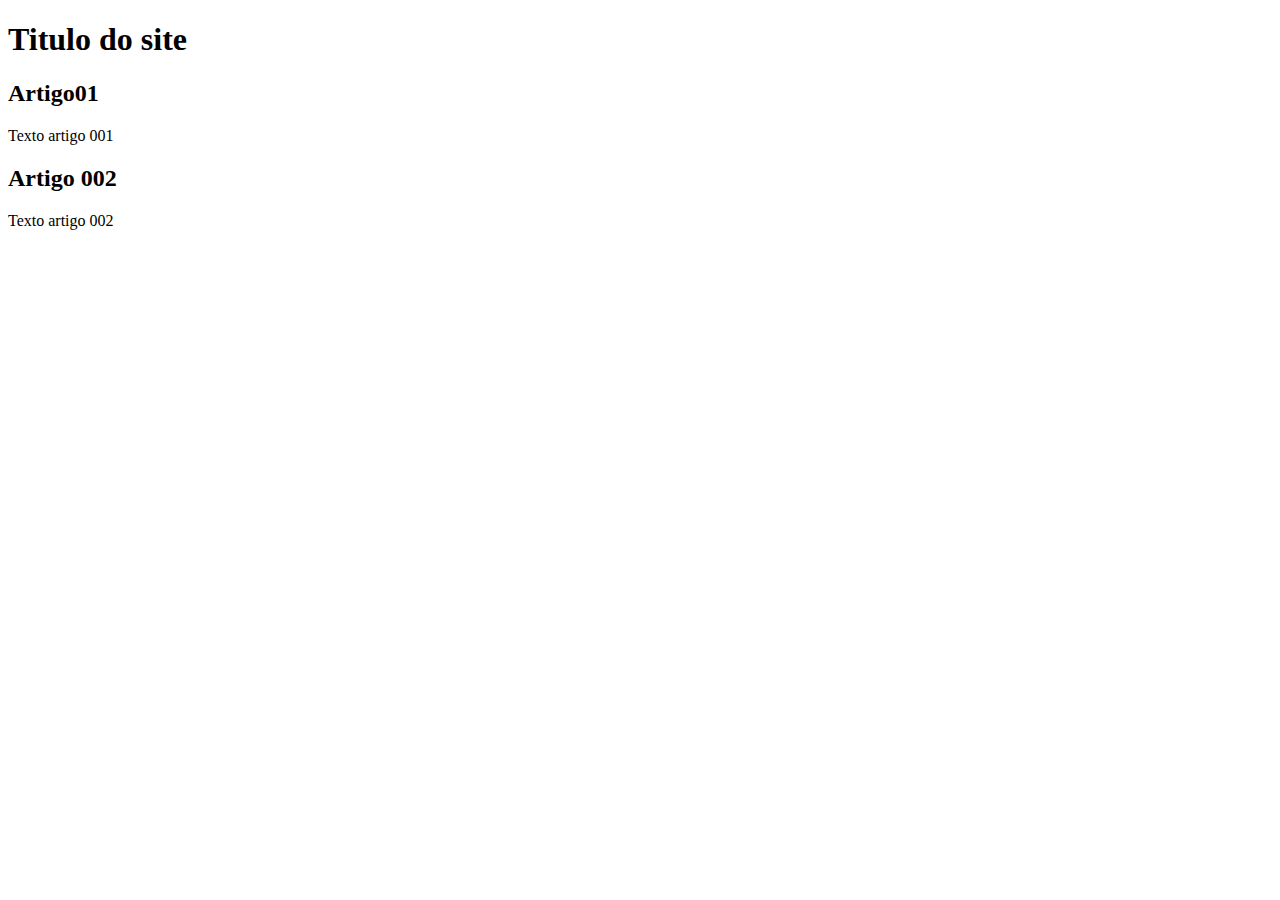
==== MeusProjetos/HTML_CSS_JS/site-teste/index.html @ 7736cbcf "add index" ====
<!DOCTYPE html>
<html lang="pt-br">
<head>
    <meta charset="UTF-8">
    <meta name="viewport" content="width=device-width, initial-scale=1.0">
    <title>Ttulo do site</title>
</head>
<body>
    <main>
        <header>
            <h1>Titulo do site</h1>
        </header>
        <article>
            <h2>Artigo01</h2>
            <p>Texto artigo 001 </p>
        </article>
        <article>
            <h2>Artigo 002</h2>
            <p>Texto artigo 002</p>

        </article>
    </main>
    
</body>
</html>
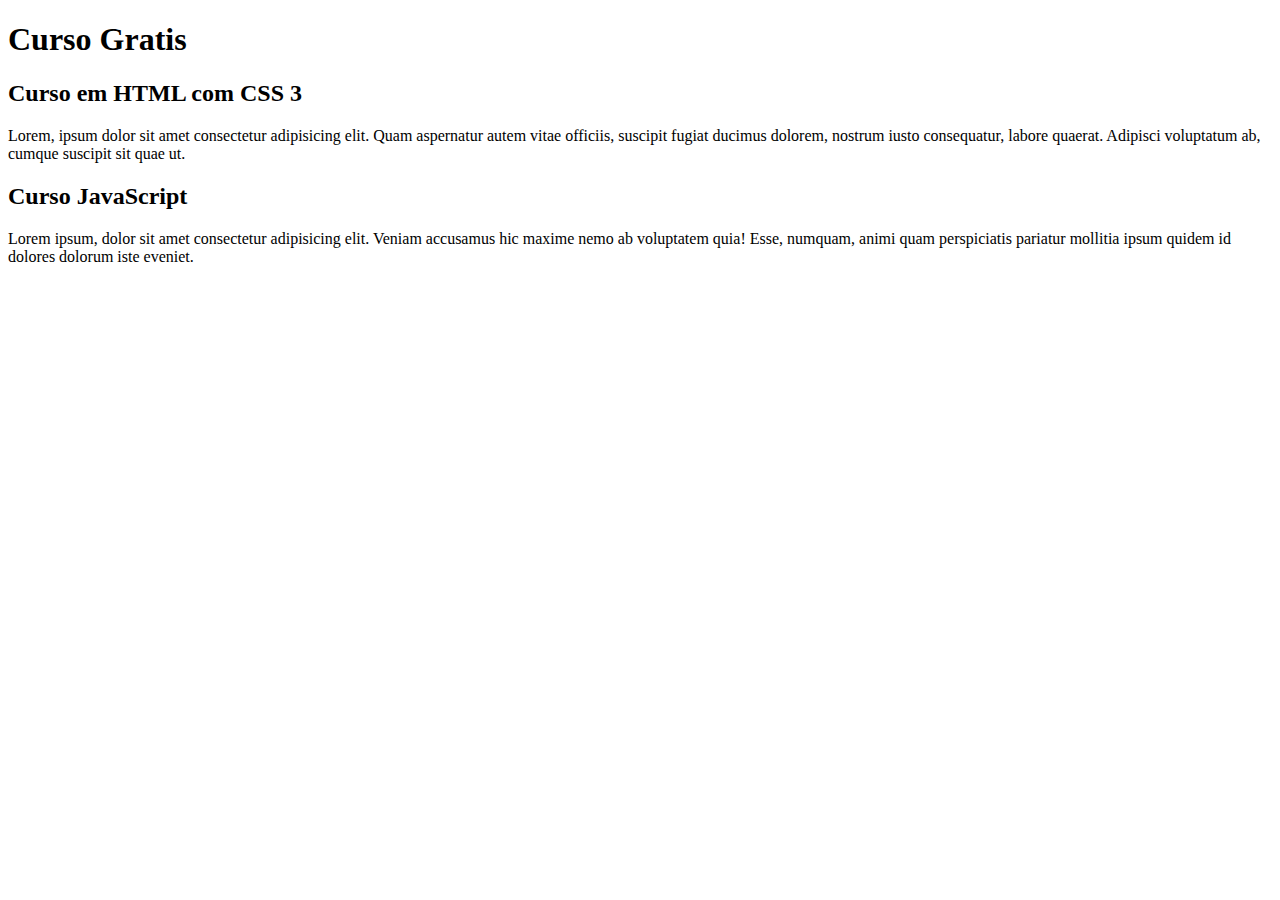
==== commit 50e72210: "primeiros conteudo" ====
--- a/MeusProjetos/HTML_CSS_JS/site-teste/index.html
+++ b/MeusProjetos/HTML_CSS_JS/site-teste/index.html
@@ -8,15 +8,15 @@
 <body>
     <main>
         <header>
-            <h1>Titulo do site</h1>
+            <h1>Curso Gratis</h1>
         </header>
         <article>
-            <h2>Artigo01</h2>
-            <p>Texto artigo 001 </p>
+            <h2>Curso em HTML com CSS 3</h2>
+            <p>Lorem, ipsum dolor sit amet consectetur adipisicing elit. Quam aspernatur autem vitae officiis, suscipit fugiat ducimus dolorem, nostrum iusto consequatur, labore quaerat. Adipisci voluptatum ab, cumque suscipit sit quae ut. </p>
         </article>
         <article>
-            <h2>Artigo 002</h2>
-            <p>Texto artigo 002</p>
+            <h2>Curso JavaScript</h2>
+            <p>Lorem ipsum, dolor sit amet consectetur adipisicing elit. Veniam accusamus hic maxime nemo ab voluptatem quia! Esse, numquam, animi quam perspiciatis pariatur mollitia ipsum quidem id dolores dolorum iste eveniet.</p>
 
         </article>
     </main>
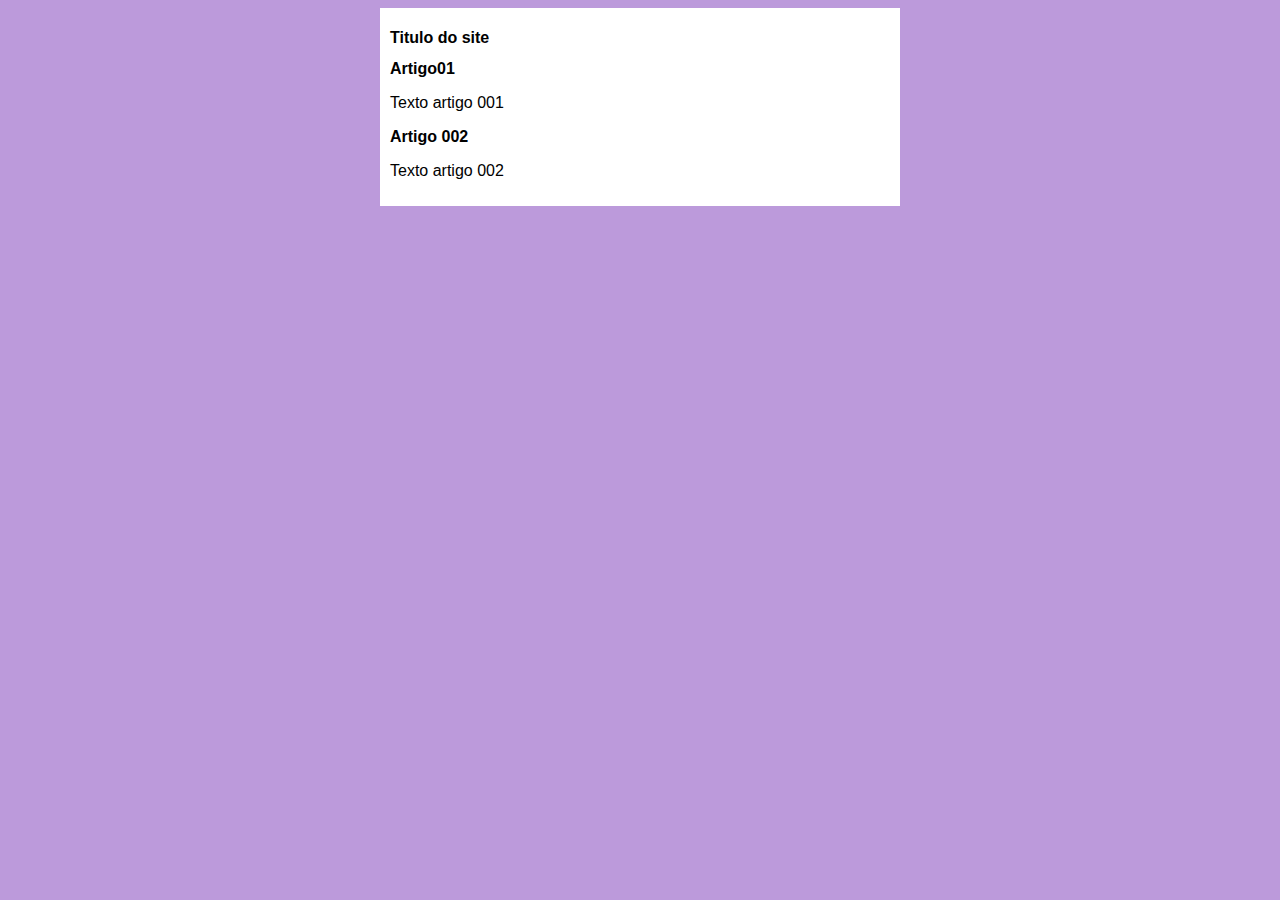
==== commit 9ba7ebce: "design iniciado" ====
--- a/MeusProjetos/HTML_CSS_JS/site-teste/index.html
+++ b/MeusProjetos/HTML_CSS_JS/site-teste/index.html
@@ -4,19 +4,20 @@
     <meta charset="UTF-8">
     <meta name="viewport" content="width=device-width, initial-scale=1.0">
     <title>Ttulo do site</title>
+    <link rel="stylesheet" href="estilos/style.css">
 </head>
 <body>
     <main>
         <header>
-            <h1>Curso Gratis</h1>
+            <h1>Titulo do site</h1>
         </header>
         <article>
-            <h2>Curso em HTML com CSS 3</h2>
-            <p>Lorem, ipsum dolor sit amet consectetur adipisicing elit. Quam aspernatur autem vitae officiis, suscipit fugiat ducimus dolorem, nostrum iusto consequatur, labore quaerat. Adipisci voluptatum ab, cumque suscipit sit quae ut. </p>
+            <h2>Artigo01</h2>
+            <p>Texto artigo 001 </p>
         </article>
         <article>
-            <h2>Curso JavaScript</h2>
-            <p>Lorem ipsum, dolor sit amet consectetur adipisicing elit. Veniam accusamus hic maxime nemo ab voluptatem quia! Esse, numquam, animi quam perspiciatis pariatur mollitia ipsum quidem id dolores dolorum iste eveniet.</p>
+            <h2>Artigo 002</h2>
+            <p>Texto artigo 002</p>
 
         </article>
     </main>
--- a/MeusProjetos/HTML_CSS_JS/site-teste/estilos/style.css
+++ b/MeusProjetos/HTML_CSS_JS/site-teste/estilos/style.css
@@ -0,0 +1,17 @@
+* {
+    font-family: Arial, Helvetica, sans-serif;
+    font-size: 16px;
+
+}
+
+body{
+    background-color: rgb(188, 154, 219);
+}
+
+main{
+    background-color: white;
+    width: 500px;
+    margin: auto;
+    padding: 10px;
+    box-shadow: 3px 3px 5px rgba(0, 0, 0, alpha 0.4);
+}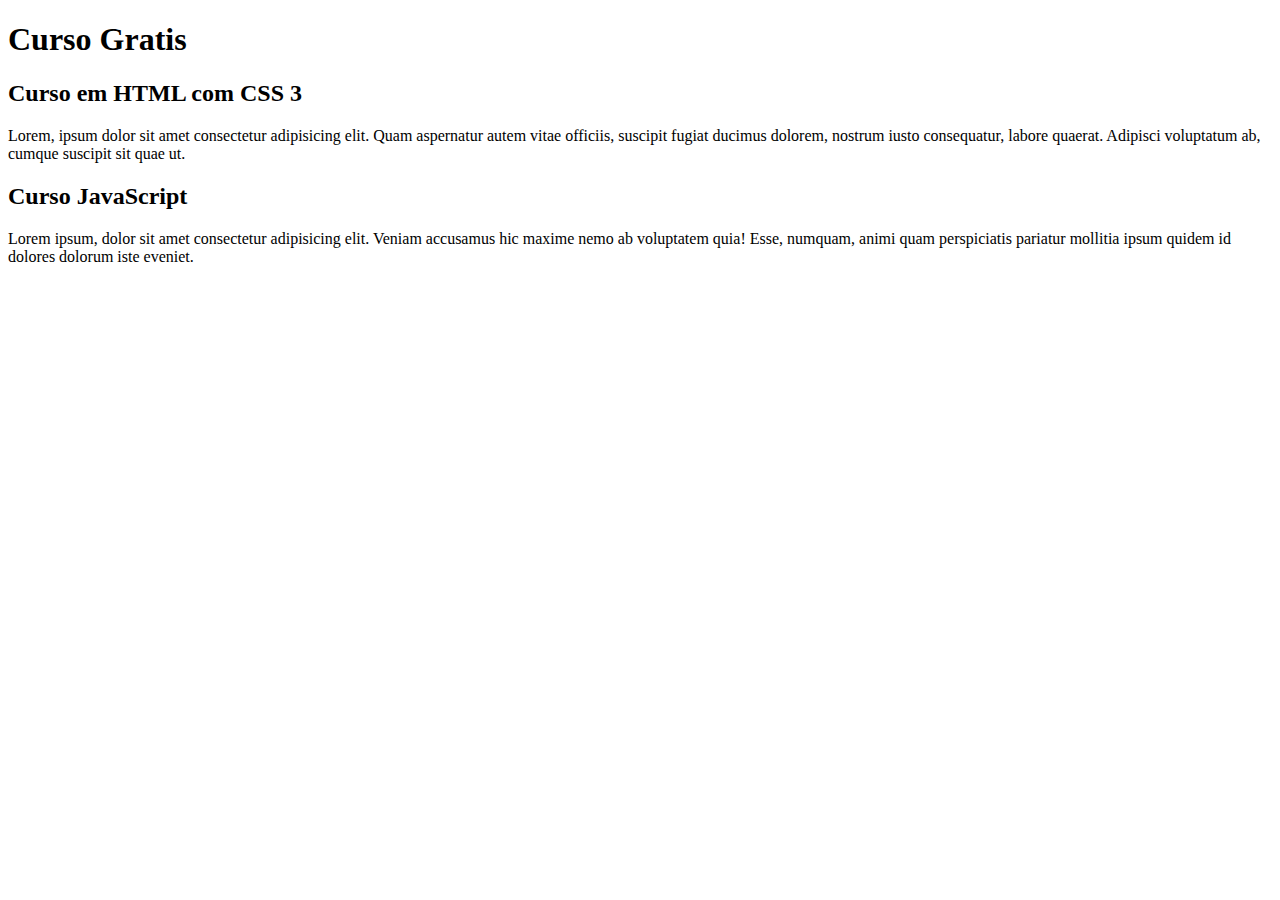
==== commit 57c57959: "Update index.html" ====
--- a/MeusProjetos/HTML_CSS_JS/site-teste/index.html
+++ b/MeusProjetos/HTML_CSS_JS/site-teste/index.html
@@ -3,21 +3,20 @@
 <head>
     <meta charset="UTF-8">
     <meta name="viewport" content="width=device-width, initial-scale=1.0">
-    <title>Ttulo do site</title>
-    <link rel="stylesheet" href="estilos/style.css">
+    <title>Curso e o video</title>
 </head>
 <body>
     <main>
         <header>
-            <h1>Titulo do site</h1>
+            <h1>Curso Gratis</h1>
         </header>
         <article>
-            <h2>Artigo01</h2>
-            <p>Texto artigo 001 </p>
+            <h2>Curso em HTML com CSS 3</h2>
+            <p>Lorem, ipsum dolor sit amet consectetur adipisicing elit. Quam aspernatur autem vitae officiis, suscipit fugiat ducimus dolorem, nostrum iusto consequatur, labore quaerat. Adipisci voluptatum ab, cumque suscipit sit quae ut. </p>
         </article>
         <article>
-            <h2>Artigo 002</h2>
-            <p>Texto artigo 002</p>
+            <h2>Curso JavaScript</h2>
+            <p>Lorem ipsum, dolor sit amet consectetur adipisicing elit. Veniam accusamus hic maxime nemo ab voluptatem quia! Esse, numquam, animi quam perspiciatis pariatur mollitia ipsum quidem id dolores dolorum iste eveniet.</p>
 
         </article>
     </main>
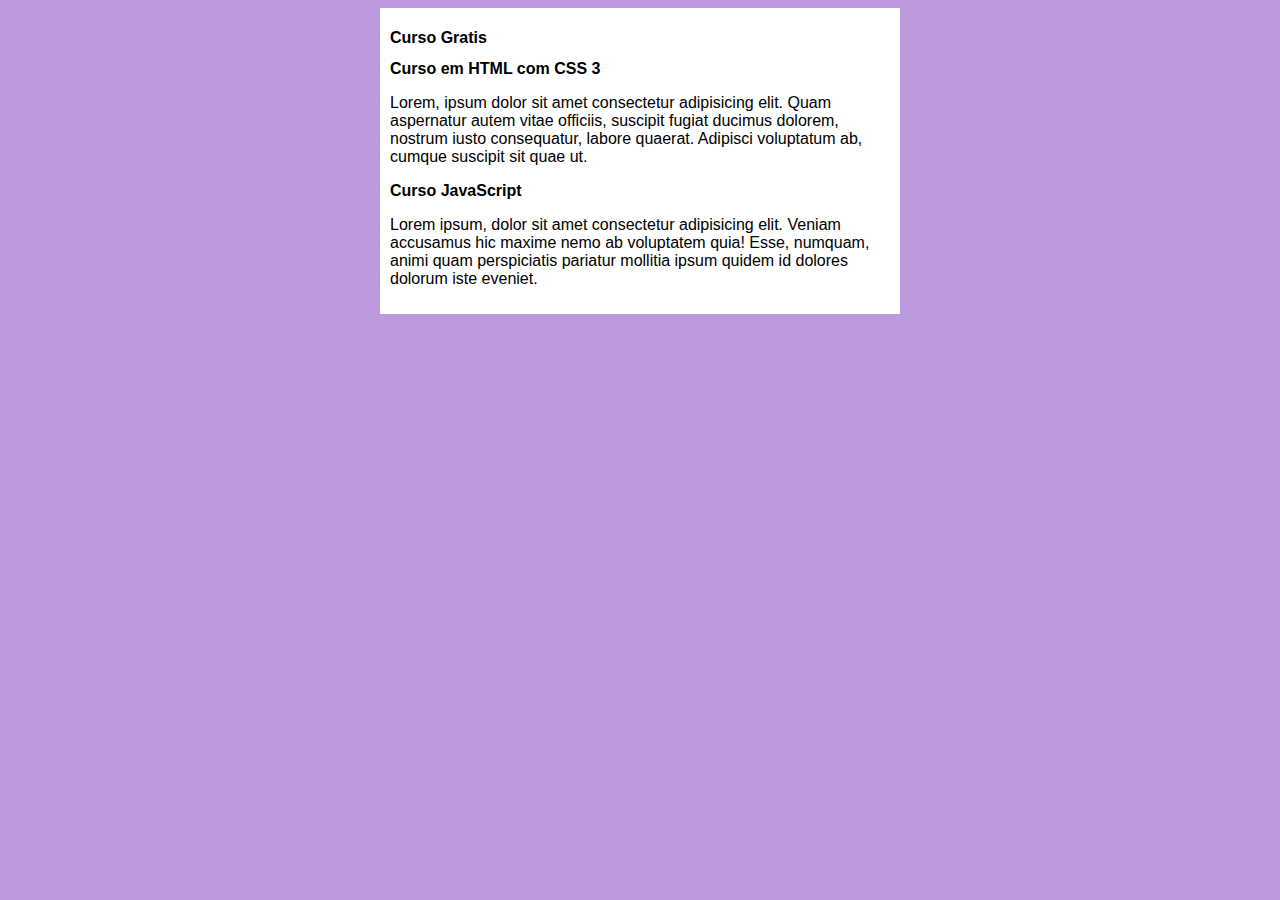
==== commit c2f777ed: "Merge branch 'design'" ====
--- a/MeusProjetos/HTML_CSS_JS/site-teste/index.html
+++ b/MeusProjetos/HTML_CSS_JS/site-teste/index.html
@@ -3,7 +3,8 @@
 <head>
     <meta charset="UTF-8">
     <meta name="viewport" content="width=device-width, initial-scale=1.0">
-    <title>Curso e o video</title>
+    <title>Curso em video</title>
+    <link rel="stylesheet" href="estilos/style.css">
 </head>
 <body>
     <main>
--- a/MeusProjetos/HTML_CSS_JS/site-teste/estilos/style.css
+++ b/MeusProjetos/HTML_CSS_JS/site-teste/estilos/style.css
@@ -0,0 +1,17 @@
+* {
+    font-family: Arial, Helvetica, sans-serif;
+    font-size: 16px;
+
+}
+
+body{
+    background-color: rgb(188, 154, 219);
+}
+
+main{
+    background-color: white;
+    width: 500px;
+    margin: auto;
+    padding: 10px;
+    box-shadow: 3px 3px 5px rgba(0, 0, 0, alpha 0.4);
+}